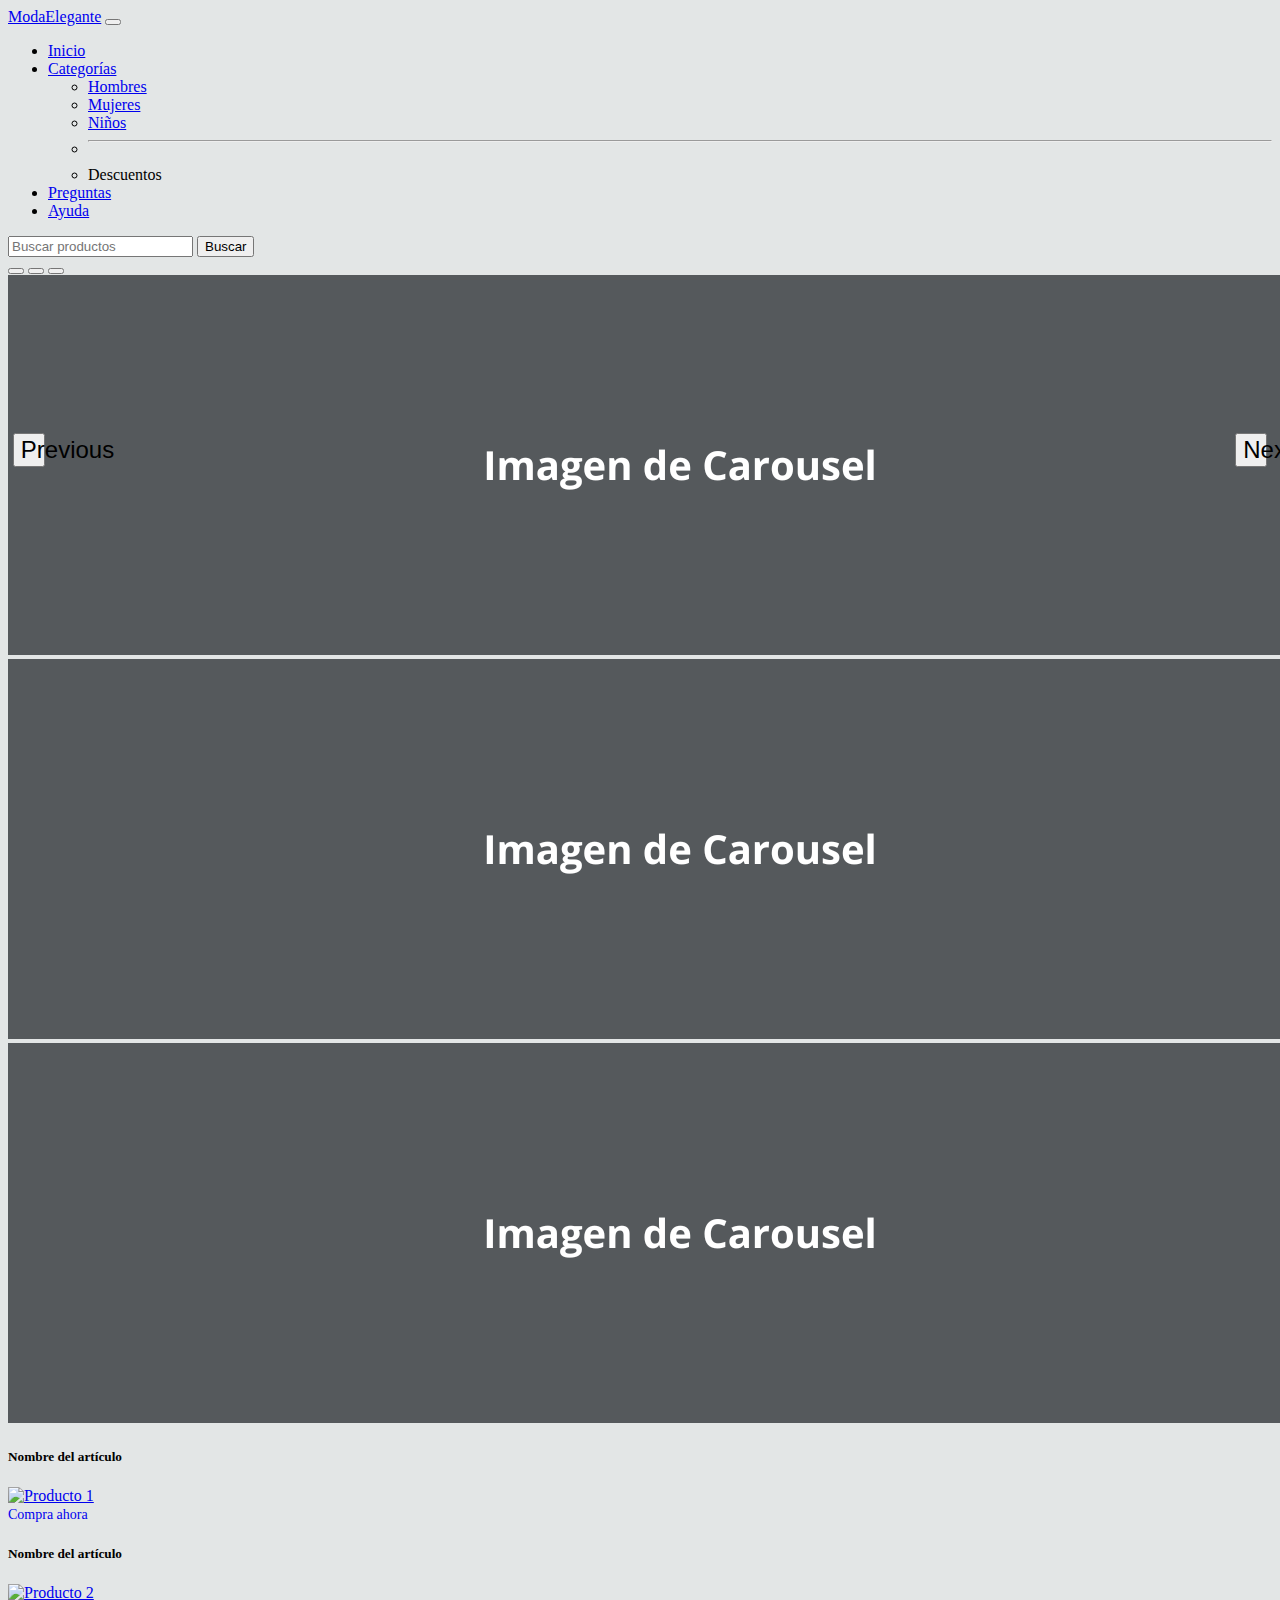
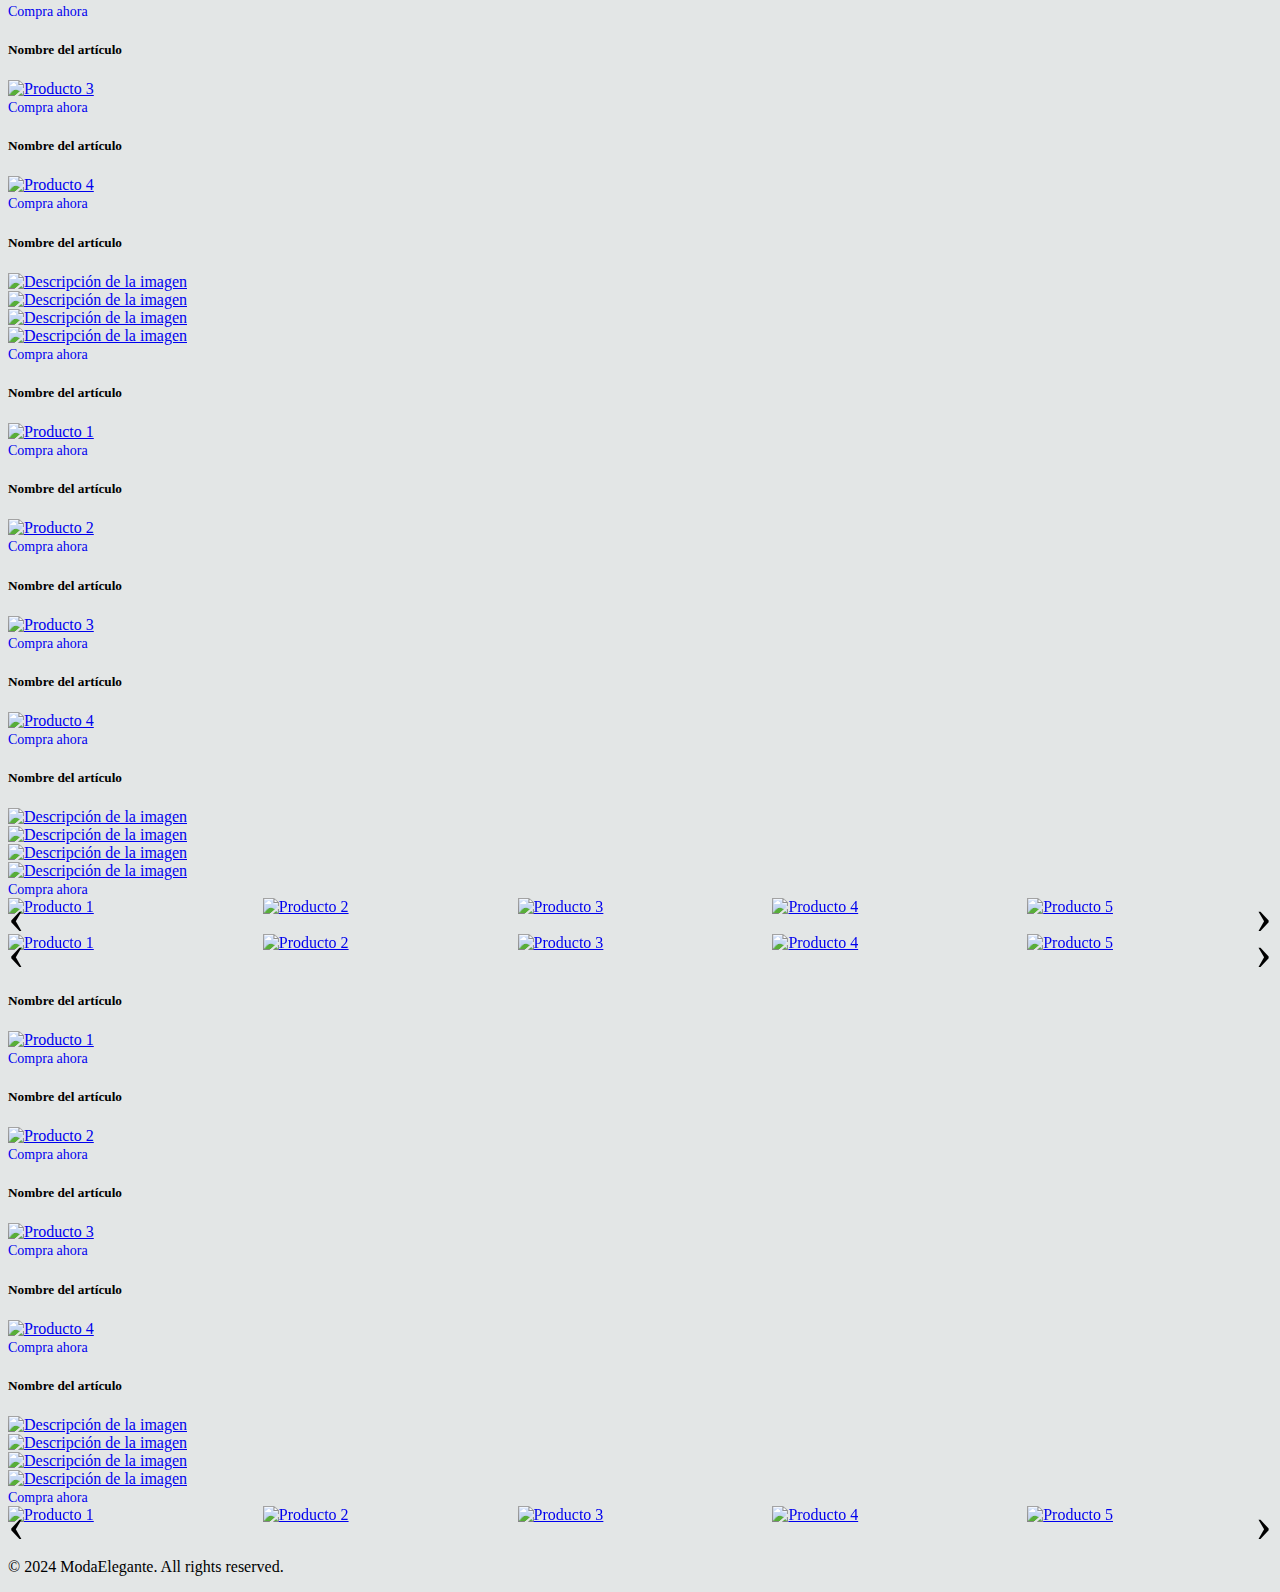
==== index.html @ 83d0e8fa "Tienda online" ====
<!DOCTYPE html>
<html lang="en">
<head>
    <meta charset="UTF-8">
    <meta name="viewport" content="width=device-width, initial-scale=1.0">
    <title>ModaElegante</title>
    <link rel="icon" type="image/jpg" href="img/logo.png">
    <!-- Bootstrap -->
    <link href="https://cdn.jsdelivr.net/npm/bootstrap@5.3.2/dist/css/bootstrap.min.css" rel="stylesheet" integrity="sha384-T3c6CoIi6uLrA9TneNEoa7RxnatzjcDSCmG1MXxSR1GAsXEV/Dwwykc2MPK8M2HN" crossorigin="anonymous">
    <!-- OwlCarousel2 CSS -->
    <link rel="stylesheet" href="https://cdnjs.cloudflare.com/ajax/libs/OwlCarousel2/2.3.4/assets/owl.carousel.min.css">
    <link rel="stylesheet" href="https://cdnjs.cloudflare.com/ajax/libs/OwlCarousel2/2.3.4/assets/owl.theme.default.min.css">
    <!-- Estilos personalizados -->
    <link rel="stylesheet" href="styles.css">
</head>
<body>
    <!-- Navbar -->
    <nav class="navbar navbar-expand-lg bg-dark border-bottom border-body" data-bs-theme="dark">
        <div class="container-fluid">
          <a class="navbar-brand" href="index.html">ModaElegante</a>
          <button class="navbar-toggler" type="button" data-bs-toggle="collapse" data-bs-target="#navbarScroll" aria-controls="navbarScroll" aria-expanded="false" aria-label="Toggle navigation">
            <span class="navbar-toggler-icon"></span>
          </button>
          <div class="collapse navbar-collapse" id="navbarScroll">
            <ul class="navbar-nav me-auto my-2 my-lg-0 navbar-nav-scroll" style="--bs-scroll-height: 100px;">
              <li class="nav-item">
                <a class="nav-link active" aria-current="page" href="index.html">Inicio</a>
              </li>
              <li class="nav-item dropdown">
                <a class="nav-link dropdown-toggle" href="#" role="button" data-bs-toggle="dropdown" aria-expanded="false">
                  Categorías
                </a>
                <ul class="dropdown-menu">
                  <li><a class="dropdown-item" href="search.html">Hombres</a></li>
                  <li><a class="dropdown-item" href="search.html">Mujeres</a></li>
                  <li><a class="dropdown-item" href="search.html">Niños</a></li>
                  <li><hr class="dropdown-divider"></li>
                  <li><a class="nav-link disabled" aria-disabled="true">Descuentos</a></li>
                </ul>
              </li>
              <li class="nav-item">
                <a class="nav-link disabled" href="#">Preguntas</a>
              </li>
              <li class="nav-item">
                <a class="nav-link disabled" href="#">Ayuda</a>
              </li>
            </ul>
            <form class="d-flex" role="search">
              <input class="form-control me-2" type="search" placeholder="Buscar productos" aria-label="Search">
              <button class="btn btn-primary" type="submit">Buscar</button>
            </form>
          </div>
        </div>
    </nav>
    <div class="container-fluid" style="max-width: 1400px;">
        <!-- Catalogo deslizante -->
        <div class="row">
            <div class="col px-0 d-none d-md-block d-xl-block">
                <div id="carouselExampleAutoplaying" class="carousel slide" data-bs-ride="carousel">
                    <div class="carousel-indicators">
                        <button type="button" data-bs-target="#carouselExampleAutoplaying" data-bs-slide-to="0" class="active" aria-current="true" aria-label="Slide 1"></button>
                        <button type="button" data-bs-target="#carouselExampleAutoplaying" data-bs-slide-to="1" aria-label="Slide 2"></button>
                        <button type="button" data-bs-target="#carouselExampleAutoplaying" data-bs-slide-to="2" aria-label="Slide 3"></button>
                    </div>
                    <div class="carousel-inner">
                      <div class="carousel-item active">
                        <img src="./img/Carousel.png" class="d-block w-100" alt="...">
                      </div>
                      <div class="carousel-item">
                        <img src="./img/Carousel.png" class="d-block w-100" alt="...">
                      </div>
                      <div class="carousel-item">
                        <img src="./img/Carousel.png" class="d-block w-100" alt="...">
                      </div>
                    </div>
                    <button class="carousel-control-prev" type="button" data-bs-target="#carouselExampleAutoplaying" data-bs-slide="prev">
                      <span class="carousel-control-prev-icon" aria-hidden="true"></span>
                      <span class="visually-hidden">Previous</span>
                    </button>
                    <button class="carousel-control-next" type="button" data-bs-target="#carouselExampleAutoplaying" data-bs-slide="next">
                      <span class="carousel-control-next-icon" aria-hidden="true"></span>
                      <span class="visually-hidden">Next</span>
                    </button>
                </div>
            </div>
        </div>

        <!-- Espacio vertical entre secciones -->
        <div class="my-4"></div>

        <!-- Tarjetas exclusivas -->
        <div class="row row-cols-1 row-cols-md-3 row-cols-xl-4 g-4">
            <!-- Tarjeta 1 -->
            <div class="col d-none d-md-block d-xl-block">
                <div class="card h-100 border-0">
                    <h5 class="card-header border-0 bg-transparent mt-2 mb-1">Nombre del artículo</h5>
                    <a href="search.html" class="card-link">
                        <div class="card-body py-0">
                            <img src="https://via.placeholder.com/300" class="card-img-top" alt="Producto 1">
                        </div>
                        <div class="card-footer border-0 bg-transparent">
                            <small class="text-body-primary fw-bold py-2" style="display: inline-block; font-size: 14px;">Compra ahora</small>
                        </div>
                    </a>
                </div>
            </div>
            <!-- Tarjeta 2 -->
            <div class="col d-none d-md-block d-xl-block">
                <div class="card h-100 border-0">
                    <h5 class="card-header border-0 bg-transparent mt-2 mb-1">Nombre del artículo</h5>
                    <a href="search.html" class="card-link">
                        <div class="card-body py-0">
                            <img src="https://via.placeholder.com/300" class="card-img-top" alt="Producto 2">
                        </div>
                        <div class="card-footer border-0 bg-transparent">
                            <small class="text-body-primary fw-bold py-2" style="display: inline-block; font-size: 14px;">Compra ahora</small>
                        </div>
                    </a>
                </div>
            </div>
            <!-- Tarjeta 3 -->
            <div class="col d-none d-md-block d-xl-block">
                <div class="card h-100 border-0">
                    <h5 class="card-header border-0 bg-transparent mt-2 mb-1">Nombre del artículo</h5>
                    <a href="search.html" class="card-link">
                        <div class="card-body py-0">
                            <img src="https://via.placeholder.com/300" class="card-img-top" alt="Producto 3">
                        </div>
                        <div class="card-footer border-0 bg-transparent">
                            <small class="text-body-primary fw-bold py-2" style="display: inline-block; font-size: 14px;">Compra ahora</small>
                        </div>
                    </a>
                </div>
            </div>
            <!-- Tarjeta 4 -->
            <div class="col d-none d-xl-block">
                <div class="card h-100 border-0">
                    <h5 class="card-header border-0 bg-transparent mt-2 mb-1">Nombre del artículo</h5>
                    <a href="search.html" class="card-link">
                        <div class="card-body py-0">
                            <img src="https://via.placeholder.com/300" class="card-img-top" alt="Producto 4">
                        </div>
                        <div class="card-footer border-0 bg-transparent">
                            <small class="text-body-primary fw-bold py-2" style="display: inline-block; font-size: 14px;">Compra ahora</small>
                        </div>
                    </a>
                </div>
            </div>
            <!-- Tarjeta 5 -->
            <div class="col d-block d-md-none">
                <div class="card">
                    <h5 class="card-header border-0 bg-transparent mt-2 mb-1">Nombre del artículo</h5>
                    <a href="search.html" class="card-link">
                        <div class="card-body py-0">
                            <div class="row row-cols-2 g-4">
                                <!-- Columna 1 -->
                                <div class="col"><img src="https://via.placeholder.com/300" class="card-img-top rounded" alt="Descripción de la imagen"></div>
                                <!-- Columna 2 -->
                                <div class="col"><img src="https://via.placeholder.com/300" class="card-img-top rounded" alt="Descripción de la imagen"></div>
                                <!-- Columna 3 -->
                                <div class="col"><img src="https://via.placeholder.com/300" class="card-img-top rounded" alt="Descripción de la imagen"></div>
                                <!-- Columna 4 -->
                                <div class="col"><img src="https://via.placeholder.com/300" class="card-img-top rounded" alt="Descripción de la imagen"></div>
                            </div>
                        </div>
                        <div class="card-footer border-0 bg-transparent">
                            <small class="text-body-primary fw-bold py-2" style="display: inline-block; font-size: 14px;">Compra ahora</small>
                        </div>
                    </a>
                </div>
            </div>
            <!-- Tarjeta 6 -->
            <div class="col d-none d-md-block d-xl-block">
                <div class="card h-100 border-0">
                    <h5 class="card-header border-0 bg-transparent mt-2 mb-1">Nombre del artículo</h5>
                    <a href="search.html" class="card-link">
                        <div class="card-body py-0">
                            <img src="https://via.placeholder.com/300" class="card-img-top" alt="Producto 1">
                        </div>
                        <div class="card-footer border-0 bg-transparent">
                            <small class="text-body-primary fw-bold py-2" style="display: inline-block; font-size: 14px;">Compra ahora</small>
                        </div>
                    </a>
                </div>
            </div>
            <!-- Tarjeta 7 -->
            <div class="col d-none d-md-block d-xl-block">
                <div class="card h-100 border-0">
                    <h5 class="card-header border-0 bg-transparent mt-2 mb-1">Nombre del artículo</h5>
                    <a href="search.html" class="card-link">
                        <div class="card-body py-0">
                            <img src="https://via.placeholder.com/300" class="card-img-top" alt="Producto 2">
                        </div>
                        <div class="card-footer border-0 bg-transparent">
                            <small class="text-body-primary fw-bold py-2" style="display: inline-block; font-size: 14px;">Compra ahora</small>
                        </div>
                    </a>
                </div>
            </div>
            <!-- Tarjeta 8 -->
            <div class="col d-none d-md-block d-xl-block">
                <div class="card h-100 border-0">
                    <h5 class="card-header border-0 bg-transparent mt-2 mb-1">Nombre del artículo</h5>
                    <a href="search.html" class="card-link">
                        <div class="card-body py-0">
                            <img src="https://via.placeholder.com/300" class="card-img-top" alt="Producto 3">
                        </div>
                        <div class="card-footer border-0 bg-transparent">
                            <small class="text-body-primary fw-bold py-2" style="display: inline-block; font-size: 14px;">Compra ahora</small>
                        </div>
                    </a>
                </div>
            </div>
            <!-- Tarjeta 9 -->
            <div class="col d-none d-xl-block">
                <div class="card h-100 border-0">
                    <h5 class="card-header border-0 bg-transparent mt-2 mb-1">Nombre del artículo</h5>
                    <a href="search.html" class="card-link">
                        <div class="card-body py-0">
                            <img src="https://via.placeholder.com/300" class="card-img-top" alt="Producto 4">
                        </div>
                        <div class="card-footer border-0 bg-transparent">
                            <small class="text-body-primary fw-bold py-2" style="display: inline-block; font-size: 14px;">Compra ahora</small>
                        </div>
                    </a>
                </div>
            </div>
            <!-- Tarjeta 10 -->
            <div class="col d-block d-md-none">
                <div class="card">
                    <h5 class="card-header border-0 bg-transparent mt-2 mb-1">Nombre del artículo</h5>
                    <a href="search.html" class="card-link">
                        <div class="card-body py-0">
                            <div class="row row-cols-2 g-4">
                                <!-- Columna 1 -->
                                <div class="col"><img src="https://via.placeholder.com/300" class="card-img-top rounded" alt="Descripción de la imagen"></div>
                                <!-- Columna 2 -->
                                <div class="col"><img src="https://via.placeholder.com/300" class="card-img-top rounded" alt="Descripción de la imagen"></div>
                                <!-- Columna 3 -->
                                <div class="col"><img src="https://via.placeholder.com/300" class="card-img-top rounded" alt="Descripción de la imagen"></div>
                                <!-- Columna 4 -->
                                <div class="col"><img src="https://via.placeholder.com/300" class="card-img-top rounded" alt="Descripción de la imagen"></div>
                            </div>
                        </div>
                        <div class="card-footer border-0 bg-transparent">
                            <small class="text-body-primary fw-bold py-2" style="display: inline-block; font-size: 14px;">Compra ahora</small>
                        </div>
                    </a>
                </div>
            </div>
        </div>

        <!-- Espacio vertical entre secciones -->
        <div class="my-4"></div>

        <!-- Catalogo deslizante -->
        <div class="row">
            <div class="col">
                <div class="owl-carousel">
                    <!-- Card 1 -->
                    <div class="item">
                        <div class="card h-100 border-0">
                            <a href="products.html" class="text-decoration-none">
                                <img src="https://via.placeholder.com/300" class="card-img-top" alt="Producto 1">
                            </a>
                        </div>
                    </div>
                    <!-- Card 2 -->
                    <div class="item">
                        <div class="card h-100 border-0">
                            <a href="products.html" class="text-decoration-none">
                                <img src="https://via.placeholder.com/300" class="card-img-top" alt="Producto 2">
                            </a>
                        </div>
                    </div>
                    <!-- Card 3 -->
                    <div class="item">
                        <div class="card h-100 border-0">
                            <a href="products.html" class="text-decoration-none">
                                <img src="https://via.placeholder.com/300" class="card-img-top" alt="Producto 3">
                            </a>
                        </div>
                    </div>
                    <!-- Card 4 -->
                    <div class="item">
                        <div class="card h-100 border-0">
                            <a href="products.html" class="text-decoration-none">
                                <img src="https://via.placeholder.com/300" class="card-img-top" alt="Producto 4">
                            </a>
                        </div>
                    </div>
                    <!-- Card 5 -->
                    <div class="item">
                        <div class="card h-100 border-0">
                            <a href="products.html" class="text-decoration-none">
                                <img src="https://via.placeholder.com/300" class="card-img-top" alt="Producto 5">
                            </a>
                        </div>
                    </div>
                    <!-- Card 6 -->
                    <div class="item">
                        <div class="card h-100 border-0">
                            <a href="products.html" class="text-decoration-none">
                                <img src="https://via.placeholder.com/300" class="card-img-top" alt="Producto 6">
                            </a>
                        </div>
                    </div>
                    <!-- Card 7 -->
                    <div class="item">
                        <div class="card h-100 border-0">
                            <a href="products.html" class="text-decoration-none">
                                <img src="https://via.placeholder.com/300" class="card-img-top" alt="Producto 7">
                            </a>
                        </div>
                    </div>
                </div>
            </div>
        </div>

        <div class="row">
            <div class="col">
                <div class="owl-carousel">
                    <!-- Card 1 -->
                    <div class="item">
                        <div class="card h-100 border-0">
                            <a href="products.html" class="text-decoration-none">
                                <img src="https://via.placeholder.com/300" class="card-img-top" alt="Producto 1">
                            </a>
                        </div>
                    </div>
                    <!-- Card 2 -->
                    <div class="item">
                        <div class="card h-100 border-0">
                            <a href="products.html" class="text-decoration-none">
                                <img src="https://via.placeholder.com/300" class="card-img-top" alt="Producto 2">
                            </a>
                        </div>
                    </div>
                    <!-- Card 3 -->
                    <div class="item">
                        <div class="card h-100 border-0">
                            <a href="products.html" class="text-decoration-none">
                                <img src="https://via.placeholder.com/300" class="card-img-top" alt="Producto 3">
                            </a>
                        </div>
                    </div>
                    <!-- Card 4 -->
                    <div class="item">
                        <div class="card h-100 border-0">
                            <a href="products.html" class="text-decoration-none">
                                <img src="https://via.placeholder.com/300" class="card-img-top" alt="Producto 4">
                            </a>
                        </div>
                    </div>
                    <!-- Card 5 -->
                    <div class="item">
                        <div class="card h-100 border-0">
                            <a href="products.html" class="text-decoration-none">
                                <img src="https://via.placeholder.com/300" class="card-img-top" alt="Producto 5">
                            </a>
                        </div>
                    </div>
                    <!-- Card 6 -->
                    <div class="item">
                        <div class="card h-100 border-0">
                            <a href="products.html" class="text-decoration-none">
                                <img src="https://via.placeholder.com/300" class="card-img-top" alt="Producto 6">
                            </a>
                        </div>
                    </div>
                    <!-- Card 7 -->
                    <div class="item">
                        <div class="card h-100 border-0">
                            <a href="products.html" class="text-decoration-none">
                                <img src="https://via.placeholder.com/300" class="card-img-top" alt="Producto 7">
                            </a>
                        </div>
                    </div>
                </div>
            </div>
        </div>
        
        <!-- Tarjetas exclusivas -->
        <div class="row row-cols-1 row-cols-md-3 row-cols-xl-4 g-4">
            <!-- Tarjeta 1 -->
            <div class="col d-none d-md-block d-xl-block">
                <div class="card h-100 border-0">
                    <h5 class="card-header border-0 bg-transparent mt-2 mb-1">Nombre del artículo</h5>
                    <a href="search.html" class="card-link">
                        <div class="card-body py-0">
                            <img src="https://via.placeholder.com/300" class="card-img-top" alt="Producto 1">
                        </div>
                        <div class="card-footer border-0 bg-transparent">
                            <small class="text-body-primary fw-bold py-2" style="display: inline-block; font-size: 14px;">Compra ahora</small>
                        </div>
                    </a>
                </div>
            </div>
            <!-- Tarjeta 2 -->
            <div class="col d-none d-md-block d-xl-block">
                <div class="card h-100 border-0">
                    <h5 class="card-header border-0 bg-transparent mt-2 mb-1">Nombre del artículo</h5>
                    <a href="search.html" class="card-link">
                        <div class="card-body py-0">
                            <img src="https://via.placeholder.com/300" class="card-img-top" alt="Producto 2">
                        </div>
                        <div class="card-footer border-0 bg-transparent">
                            <small class="text-body-primary fw-bold py-2" style="display: inline-block; font-size: 14px;">Compra ahora</small>
                        </div>
                    </a>
                </div>
            </div>
            <!-- Tarjeta 3 -->
            <div class="col d-none d-md-block d-xl-block">
                <div class="card h-100 border-0">
                    <h5 class="card-header border-0 bg-transparent mt-2 mb-1">Nombre del artículo</h5>
                    <a href="search.html" class="card-link">
                        <div class="card-body py-0">
                            <img src="https://via.placeholder.com/300" class="card-img-top" alt="Producto 3">
                        </div>
                        <div class="card-footer border-0 bg-transparent">
                            <small class="text-body-primary fw-bold py-2" style="display: inline-block; font-size: 14px;">Compra ahora</small>
                        </div>
                    </a>
                </div>
            </div>
            <!-- Tarjeta 4 -->
            <div class="col d-none d-xl-block">
                <div class="card h-100 border-0">
                    <h5 class="card-header border-0 bg-transparent mt-2 mb-1">Nombre del artículo</h5>
                    <a href="search.html" class="card-link">
                        <div class="card-body py-0">
                            <img src="https://via.placeholder.com/300" class="card-img-top" alt="Producto 4">
                        </div>
                        <div class="card-footer border-0 bg-transparent">
                            <small class="text-body-primary fw-bold py-2" style="display: inline-block; font-size: 14px;">Compra ahora</small>
                        </div>
                    </a>
                </div>
            </div>
            <!-- Tarjeta 5 -->
            <div class="col d-block d-md-none">
                <div class="card">
                    <h5 class="card-header border-0 bg-transparent mt-2 mb-1">Nombre del artículo</h5>
                    <a href="search.html" class="card-link">
                        <div class="card-body py-0">
                            <div class="row row-cols-2 g-4">
                                <!-- Columna 1 -->
                                <div class="col"><img src="https://via.placeholder.com/300" class="card-img-top rounded" alt="Descripción de la imagen"></div>
                                <!-- Columna 2 -->
                                <div class="col"><img src="https://via.placeholder.com/300" class="card-img-top rounded" alt="Descripción de la imagen"></div>
                                <!-- Columna 3 -->
                                <div class="col"><img src="https://via.placeholder.com/300" class="card-img-top rounded" alt="Descripción de la imagen"></div>
                                <!-- Columna 4 -->
                                <div class="col"><img src="https://via.placeholder.com/300" class="card-img-top rounded" alt="Descripción de la imagen"></div>
                            </div>
                        </div>
                        <div class="card-footer border-0 bg-transparent">
                            <small class="text-body-primary fw-bold py-2" style="display: inline-block; font-size: 14px;">Compra ahora</small>
                        </div>
                    </a>
                </div>
            </div>
        </div>

        <!-- Espacio vertical entre secciones -->
        <div class="my-4"></div>

        <!-- Catalogo deslizante -->
        <div class="row">
            <div class="col">
                <div class="owl-carousel">
                    <!-- Card 1 -->
                    <div class="item">
                        <div class="card h-100 border-0">
                            <a href="products.html" class="text-decoration-none">
                                <img src="https://via.placeholder.com/300" class="card-img-top" alt="Producto 1">
                            </a>
                        </div>
                    </div>
                    <!-- Card 2 -->
                    <div class="item">
                        <div class="card h-100 border-0">
                            <a href="products.html" class="text-decoration-none">
                                <img src="https://via.placeholder.com/300" class="card-img-top" alt="Producto 2">
                            </a>
                        </div>
                    </div>
                    <!-- Card 3 -->
                    <div class="item">
                        <div class="card h-100 border-0">
                            <a href="products.html" class="text-decoration-none">
                                <img src="https://via.placeholder.com/300" class="card-img-top" alt="Producto 3">
                            </a>
                        </div>
                    </div>
                    <!-- Card 4 -->
                    <div class="item">
                        <div class="card h-100 border-0">
                            <a href="products.html" class="text-decoration-none">
                                <img src="https://via.placeholder.com/300" class="card-img-top" alt="Producto 4">
                            </a>
                        </div>
                    </div>
                    <!-- Card 5 -->
                    <div class="item">
                        <div class="card h-100 border-0">
                            <a href="products.html" class="text-decoration-none">
                                <img src="https://via.placeholder.com/300" class="card-img-top" alt="Producto 5">
                            </a>
                        </div>
                    </div>
                    <!-- Card 6 -->
                    <div class="item">
                        <div class="card h-100 border-0">
                            <a href="products.html" class="text-decoration-none">
                                <img src="https://via.placeholder.com/300" class="card-img-top" alt="Producto 6">
                            </a>
                        </div>
                    </div>
                    <!-- Card 7 -->
                    <div class="item">
                        <div class="card h-100 border-0">
                            <a href="products.html" class="text-decoration-none">
                                <img src="https://via.placeholder.com/300" class="card-img-top" alt="Producto 7">
                            </a>
                        </div>
                    </div>
                </div>
            </div>
        </div>
    </div>

    <!-- Footer -->
    <footer class="bg-dark text-light text-center py-3">
        <div class="container">
            <p>&copy; 2024 ModaElegante. All rights reserved.</p>
        </div>
    </footer>
    
    <!-- Bootstrap JS, Popper.js, and jQuery -->
    <script src="https://code.jquery.com/jquery-3.3.1.slim.min.js"></script>
    <script src="https://cdn.jsdelivr.net/npm/bootstrap@5.3.2/dist/js/bootstrap.bundle.min.js" integrity="sha384-C6RzsynM9kWDrMNeT87bh95OGNyZPhcTNXj1NW7RuBCsyN/o0jlpcV8Qyq46cDfL" crossorigin="anonymous"></script>
    <!-- OwlCarousel2 JS -->
    <script src="https://cdnjs.cloudflare.com/ajax/libs/OwlCarousel2/2.3.4/owl.carousel.min.js"></script>
    <!-- Script personalizado -->
    <script src="script.js"></script>
</body>
</html>
---- styles.css ----
body {
  background: #e3e6e6;
}

.custom-truncate {
  display: block;
  display: -webkit-box;
  max-width: 100%;
  height: auto;
  -webkit-line-clamp: 3;
  /* Número de líneas a mostrar */
  -webkit-box-orient: vertical;
  overflow: hidden;
  text-overflow: ellipsis;
}

/* Estilo personalizado para centrar los botones 'owl-prev' y 'owl-next' */
.owl-carousel .owl-nav {
  position: absolute;
  top: 50%;
  width: 100%;
  display: flex;
  justify-content: space-between;
  transform: translateY(-50%);
  font-size: 50px;
  /* Ajusta el tamaño según tus necesidades */
}

/* Mostrar barra de desplazamiento al pasar el mouse */
.carousel:hover {
  overflow-x: auto;
}

.text-white {
  color: white;
}

.carousel-hover .carousel-control-prev,
.carousel-hover .carousel-control-next {
  opacity: 0;
  transition: opacity 0.3s ease;
}

.carousel-hover:hover .carousel-control-prev,
.carousel-hover:hover .carousel-control-next {
  opacity: 1;
}

/* Estilos para los botones de control del carrusel */
.carousel-control-prev,
.carousel-control-next {
  position: absolute;
  top: 50%;
  transform: translateY(-50%);
  width: 2.5%;
  font-size: 1.5rem;
}

.carousel-control-prev {
  left: 1%;
}

.carousel-control-next {
  right: 1%;
}
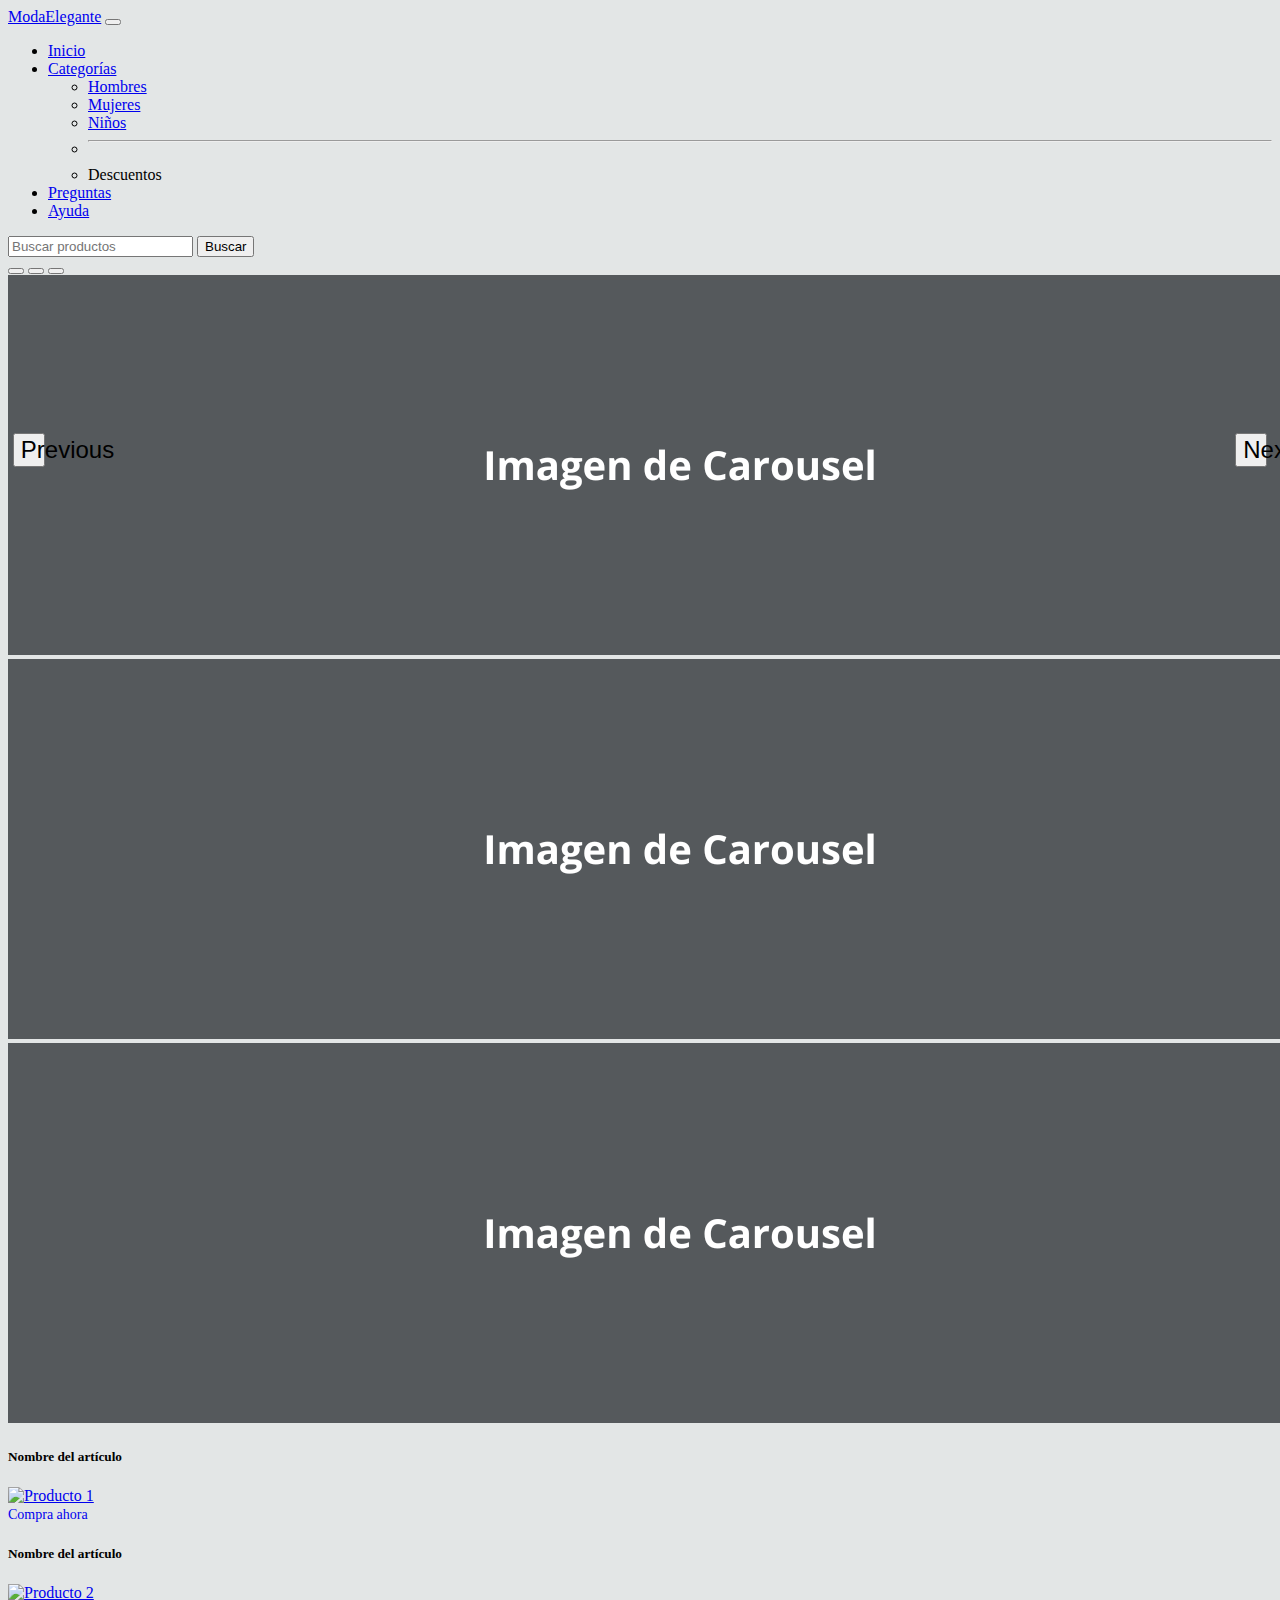
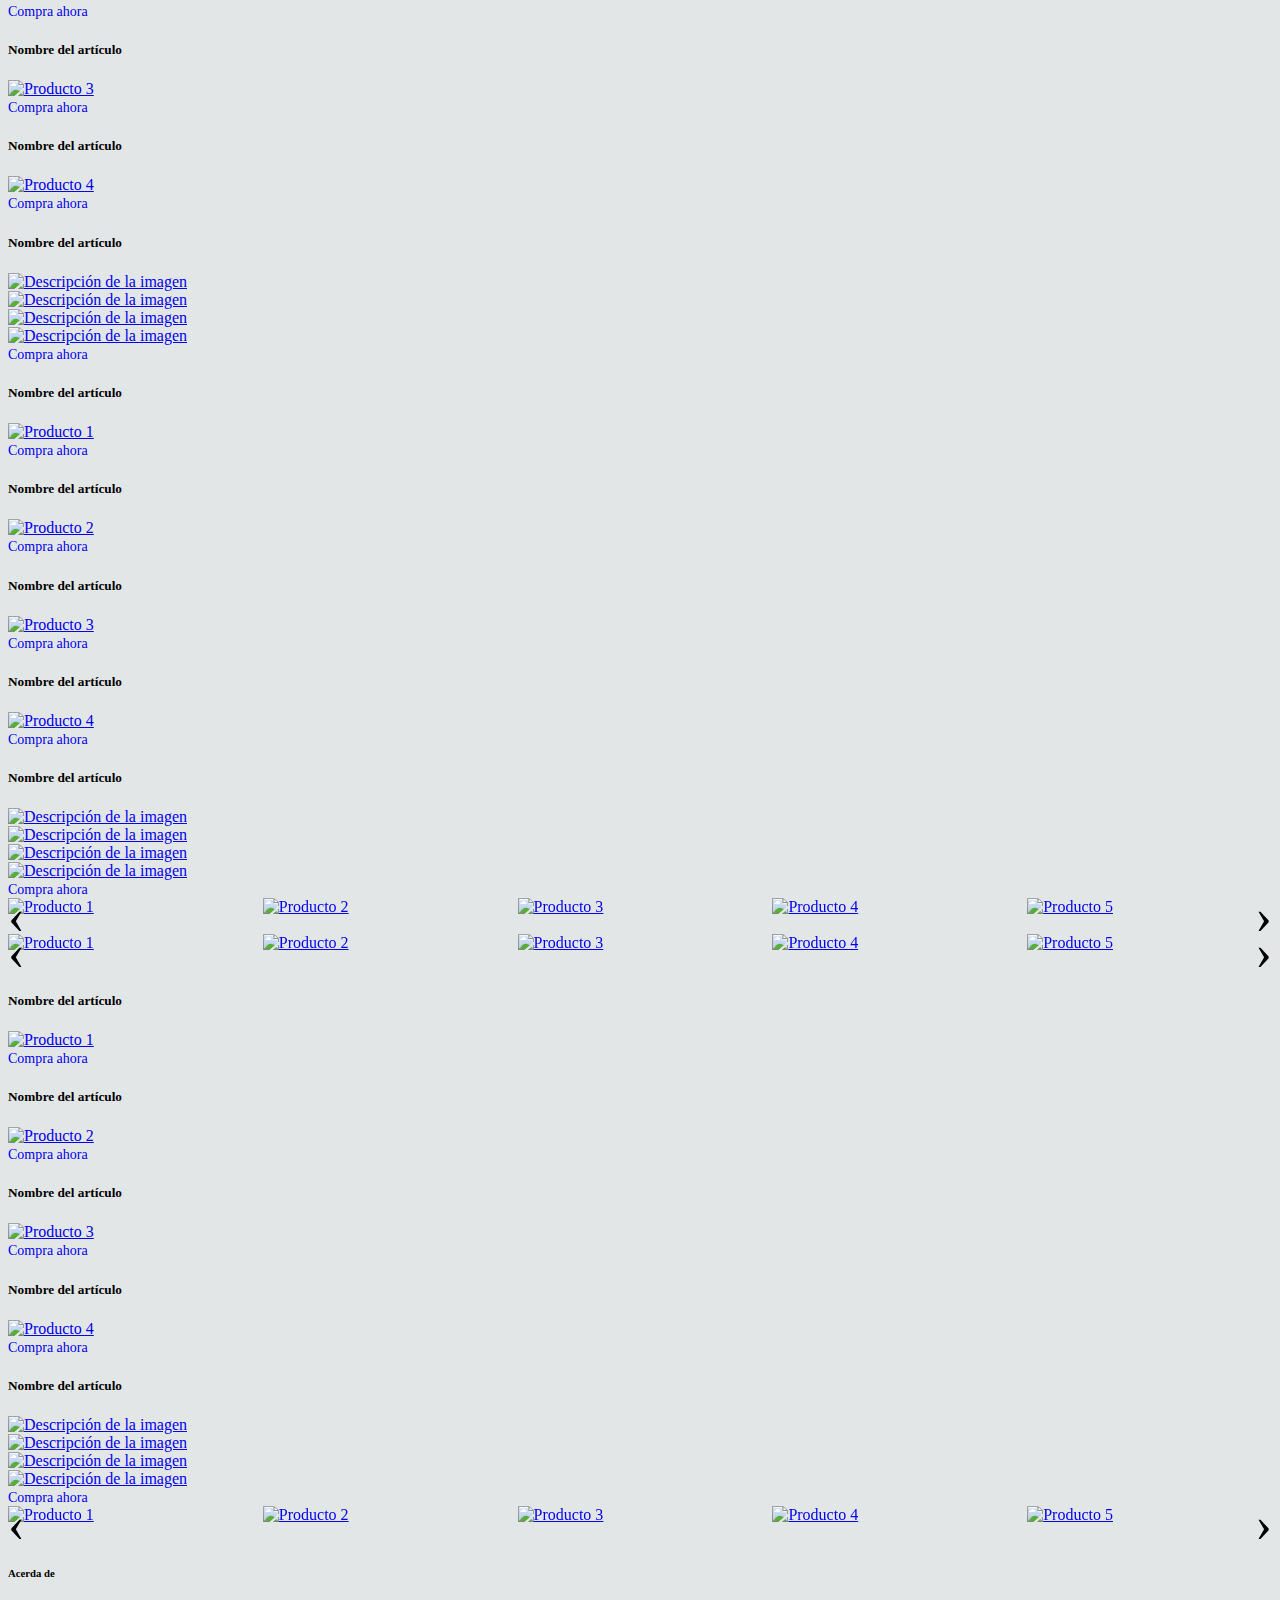
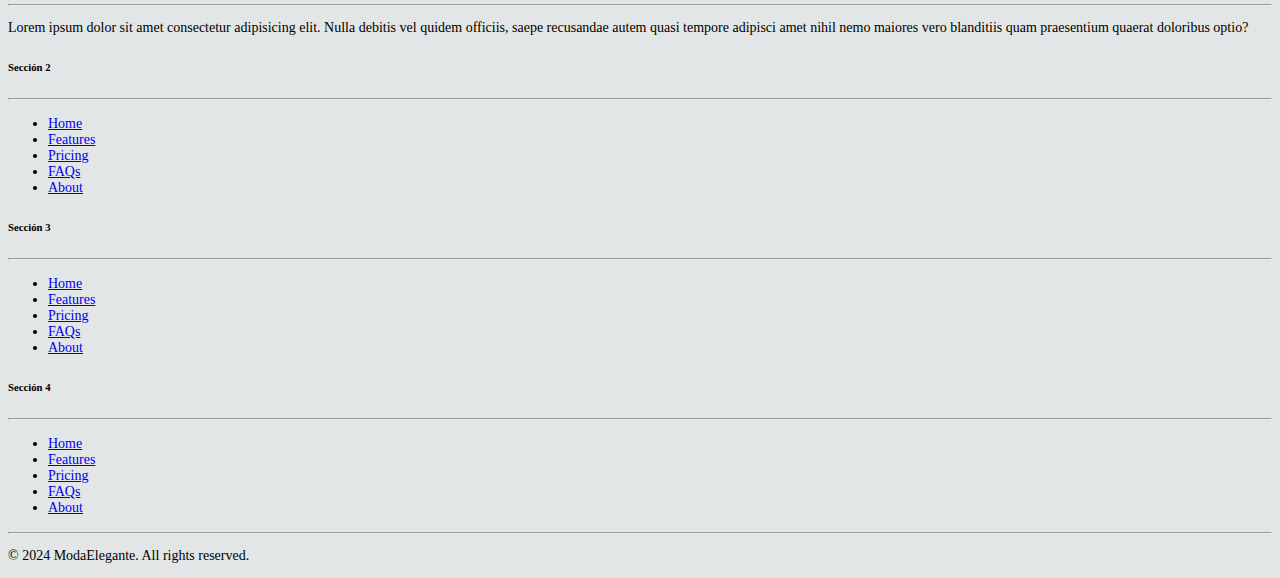
==== commit 690ad4d0: "Update index.html" ====
--- a/index.html
+++ b/index.html
@@ -532,9 +532,54 @@
     </div>
 
     <!-- Footer -->
-    <footer class="bg-dark text-light text-center py-3">
-        <div class="container">
-            <p>&copy; 2024 ModaElegante. All rights reserved.</p>
+    <footer class="bg-dark text-light pt-5 pb-4">
+        <div class="container text-center text-md-start">
+          <div class="row text-center text-md-start">
+            <div class="col-md-3 mx-auto d-none d-md-block d-xl-block">
+              <!-- Sección 1 -->
+              <h6>Acerda de</h6>
+              <hr class="mb-3">
+              <p style="font-size: 14px;">Lorem ipsum dolor sit amet consectetur adipisicing elit. Nulla debitis vel quidem officiis, saepe recusandae autem quasi tempore adipisci amet nihil nemo maiores vero blanditiis quam praesentium quaerat doloribus optio?</p>
+            </div>
+            <div class="col-6 col-md-2 mx-auto">
+              <!-- Sección 2 -->
+              <h6>Sección 2</h6>
+              <hr class="mb-3">
+              <ul class="list-unstyled">
+                <li class="nav-item mb-2" style="font-size: 14px;"><a href="#" class="nav-link p-0">Home</a></li>
+                <li class="nav-item mb-2" style="font-size: 14px;"><a href="#" class="nav-link p-0">Features</a></li>
+                <li class="nav-item mb-2" style="font-size: 14px;"><a href="#" class="nav-link p-0">Pricing</a></li>
+                <li class="nav-item mb-2" style="font-size: 14px;"><a href="#" class="nav-link p-0">FAQs</a></li>
+                <li class="nav-item mb-2" style="font-size: 14px;"><a href="#" class="nav-link p-0">About</a></li>
+              </ul>
+            </div>
+            <div class="col-6 col-md-2 mx-auto">
+              <!-- Sección 3 -->
+              <h6>Sección 3</h6>
+              <hr class="mb-3">
+              <ul class="list-unstyled">
+                <li class="nav-item mb-2" style="font-size: 14px;"><a href="#" class="nav-link p-0">Home</a></li>
+                <li class="nav-item mb-2" style="font-size: 14px;"><a href="#" class="nav-link p-0">Features</a></li>
+                <li class="nav-item mb-2" style="font-size: 14px;"><a href="#" class="nav-link p-0">Pricing</a></li>
+                <li class="nav-item mb-2" style="font-size: 14px;"><a href="#" class="nav-link p-0">FAQs</a></li>
+                <li class="nav-item mb-2" style="font-size: 14px;"><a href="#" class="nav-link p-0">About</a></li>
+              </ul>
+            </div>
+            <div class="col-md-2 mx-auto d-none d-md-block d-xl-block">
+              <!-- Sección 4 -->
+              <h6>Sección 4</h6>
+              <hr class="mb-3">
+              <ul class="list-unstyled">
+                <li class="nav-item mb-2" style="font-size: 14px;"><a href="#" class="nav-link p-0">Home</a></li>
+                <li class="nav-item mb-2" style="font-size: 14px;"><a href="#" class="nav-link p-0">Features</a></li>
+                <li class="nav-item mb-2" style="font-size: 14px;"><a href="#" class="nav-link p-0">Pricing</a></li>
+                <li class="nav-item mb-2" style="font-size: 14px;"><a href="#" class="nav-link p-0">FAQs</a></li>
+                <li class="nav-item mb-2" style="font-size: 14px;"><a href="#" class="nav-link p-0">About</a></li>
+              </ul>
+            </div>
+            <hr class="mb-3">
+            <p class="text-center pt-3" style="font-size: 14px;">&copy; 2024 ModaElegante. All rights reserved.</p>
+          </div>
         </div>
     </footer>
     
@@ -546,4 +591,4 @@
     <!-- Script personalizado -->
     <script src="script.js"></script>
 </body>
-</html>+</html>
